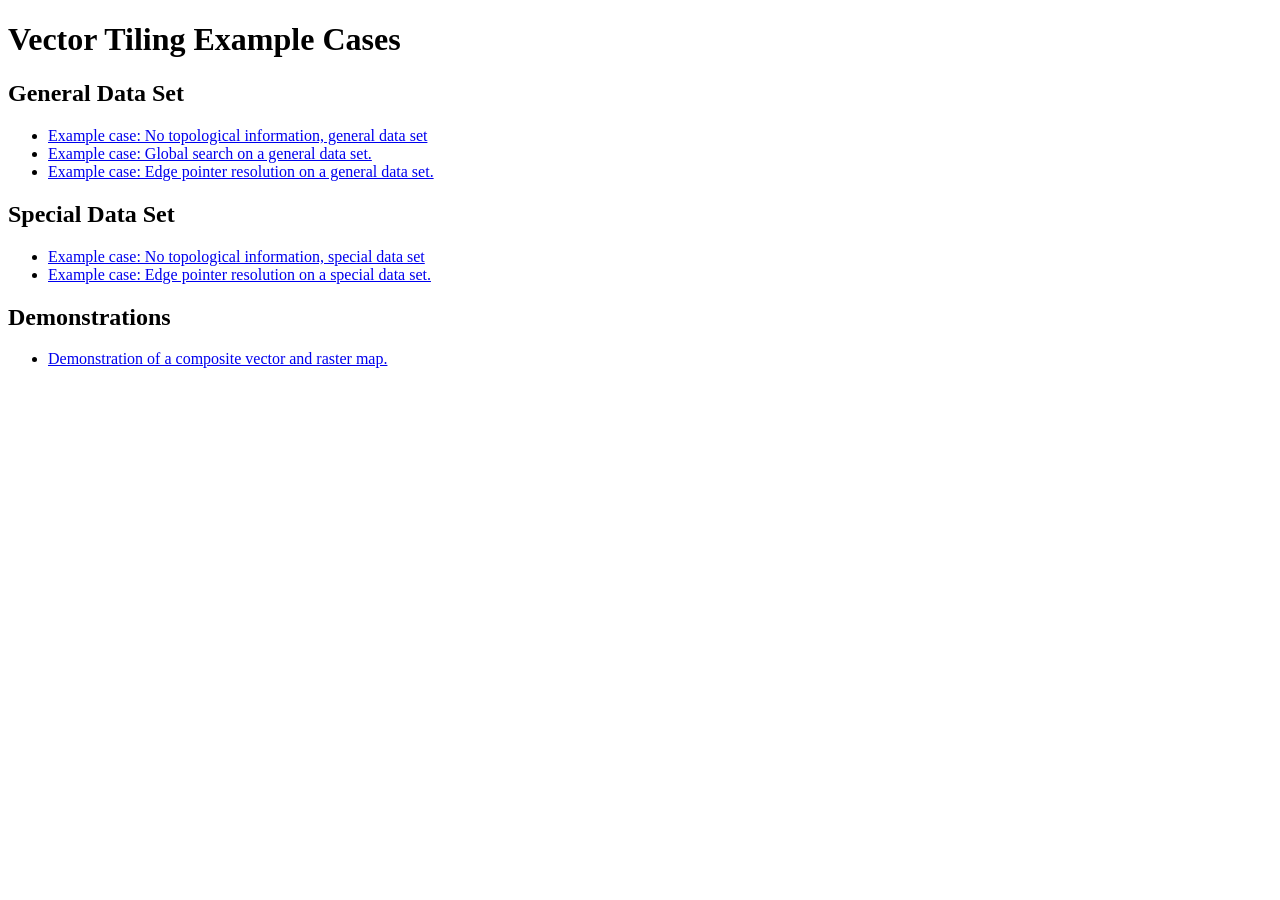
==== static/index.html @ e067bd22 "Added a composite demo (Needs N alignment bugfix)" ====
<!DOCTYPE html>
<html>
	<head>
		<title>Vector Tiling Test Cases</title>
	</head>

	<body>
    
    		<h1> Vector Tiling Example Cases</h1>
    		
    		<h2>General Data Set</h2>
    		<ul>
    			<li><a href="lacking_topology_general/index.html">Example case: No topological information, general data set</a></li>
    			<li><a href="globalsearch_general/index.html">Example case: Global search on a general data set. </a></li>
    			<li><a href="edgepointer_general/index.html">Example case: Edge pointer resolution on a general data set. </a></li>
    		</ul>
    		
    		<h2>Special Data Set</h2>
    		<ul>
    			<li><a href="lacking_topology_special/index.html">Example case: No topological information, special data set</a></li>
    			<li><a href="edgepointer_special/index.html">Example case: Edge pointer resolution on a special data set. </a></li>

    		</ul>
    		
    		<h2>Demonstrations</h2>
    		<ul>
    			<li><a href="demo_composite1/index.html">Demonstration of a composite vector and raster map. </a></li>

    		</ul>
    
	</body>
</html>
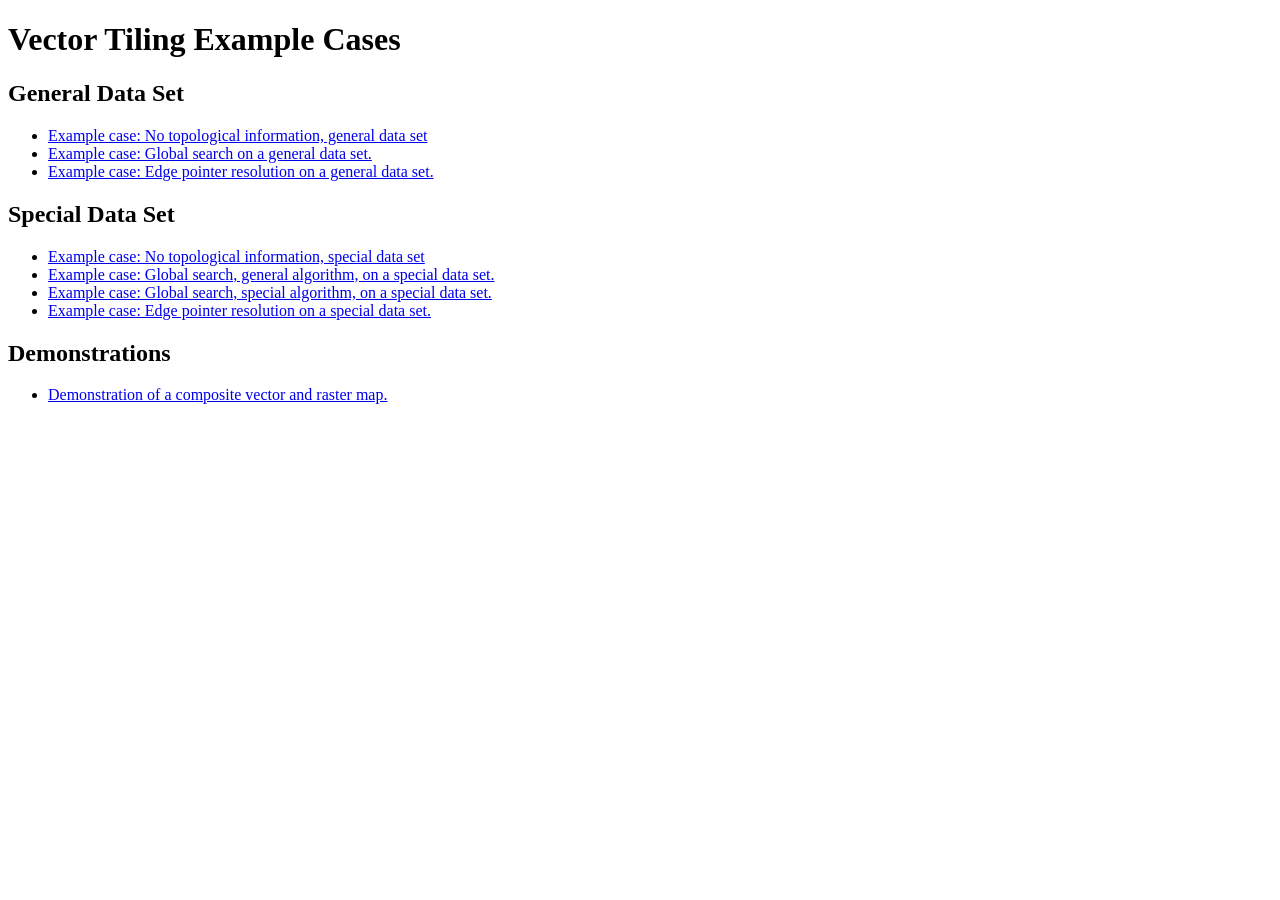
==== commit 06200351: "Added global search general alg special data ex. Also added the beginnings of a special alg special " ====
--- a/static/index.html
+++ b/static/index.html
@@ -18,7 +18,10 @@
     		<h2>Special Data Set</h2>
     		<ul>
     			<li><a href="lacking_topology_special/index.html">Example case: No topological information, special data set</a></li>
+    			<li><a href="globalsearch_special1/index.html">Example case: Global search, general algorithm, on a special data set. </a></li>
+    			<li><a href="globalsearch_special2/index.html">Example case: Global search, special algorithm, on a special data set. </a></li>
     			<li><a href="edgepointer_special/index.html">Example case: Edge pointer resolution on a special data set. </a></li>
+    			
 
     		</ul>
     		
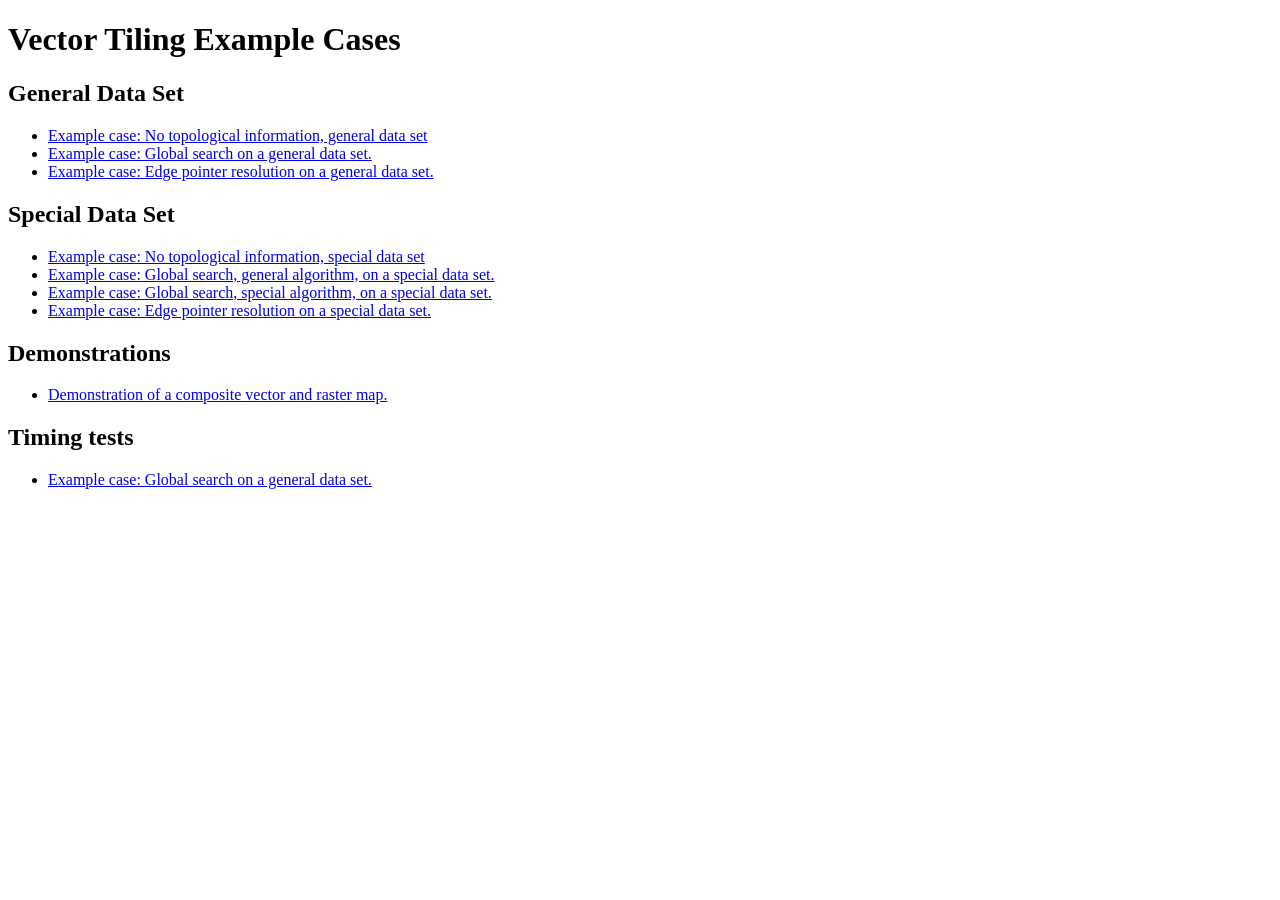
==== commit 35c9caee: "Equipped the globalsearch-gen example with timers" ====
--- a/static/index.html
+++ b/static/index.html
@@ -30,6 +30,12 @@
     			<li><a href="demo_composite1/index.html">Demonstration of a composite vector and raster map. </a></li>
 
     		</ul>
+    		
+    		<h2>Timing tests</h2>
+    		<ul>
+    			<li><a href="globalsearch_general_timed/index.html">Example case: Global search on a general data set. </a></li>
+
+    		</ul>
     
 	</body>
 </html>
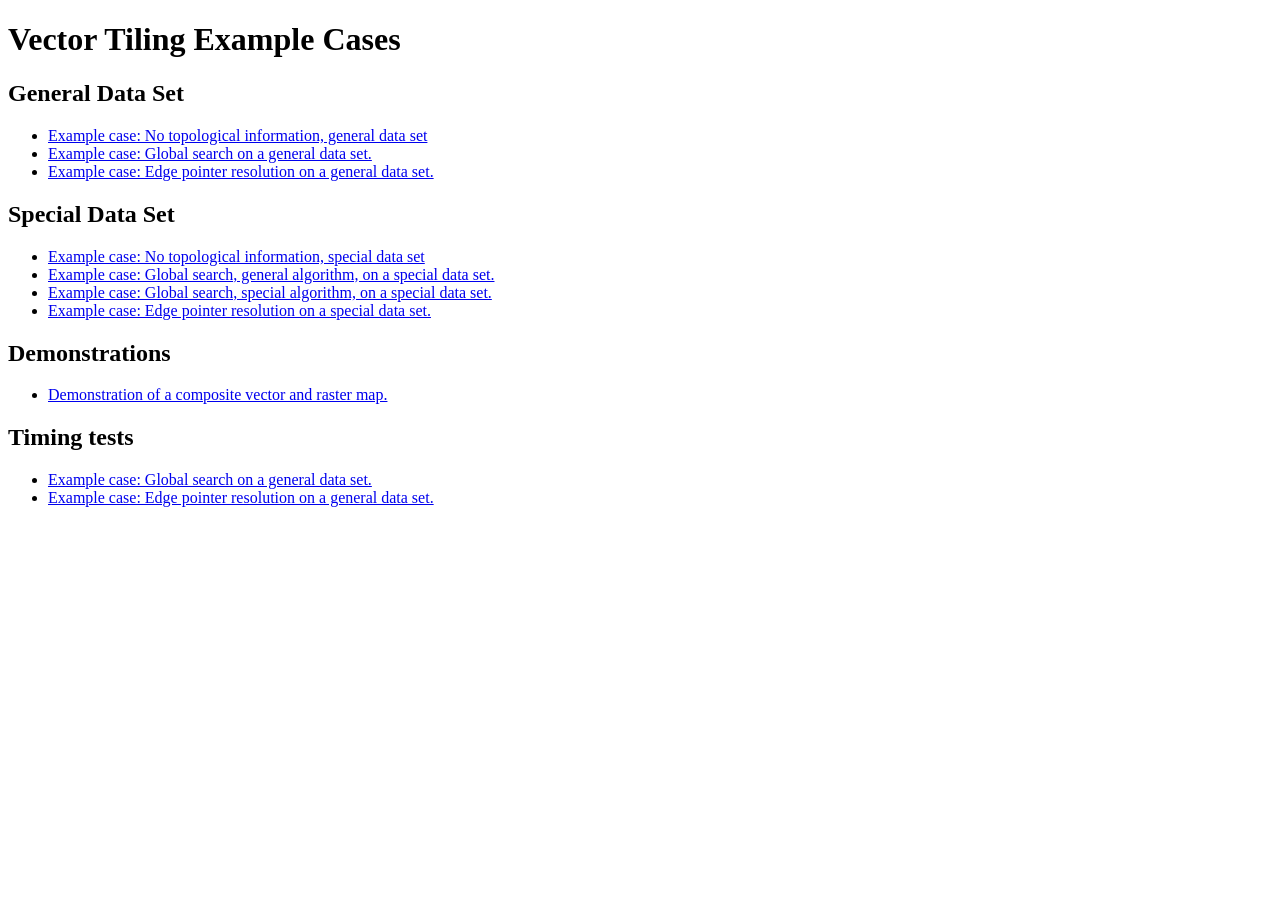
==== commit 50d332c1: "Added edgepointer_general timer test" ====
--- a/static/index.html
+++ b/static/index.html
@@ -34,6 +34,7 @@
     		<h2>Timing tests</h2>
     		<ul>
     			<li><a href="globalsearch_general_timed/index.html">Example case: Global search on a general data set. </a></li>
+    			<li><a href="edgepointer_general_timed/index.html">Example case: Edge pointer resolution on a general data set. </a></li>
 
     		</ul>
     
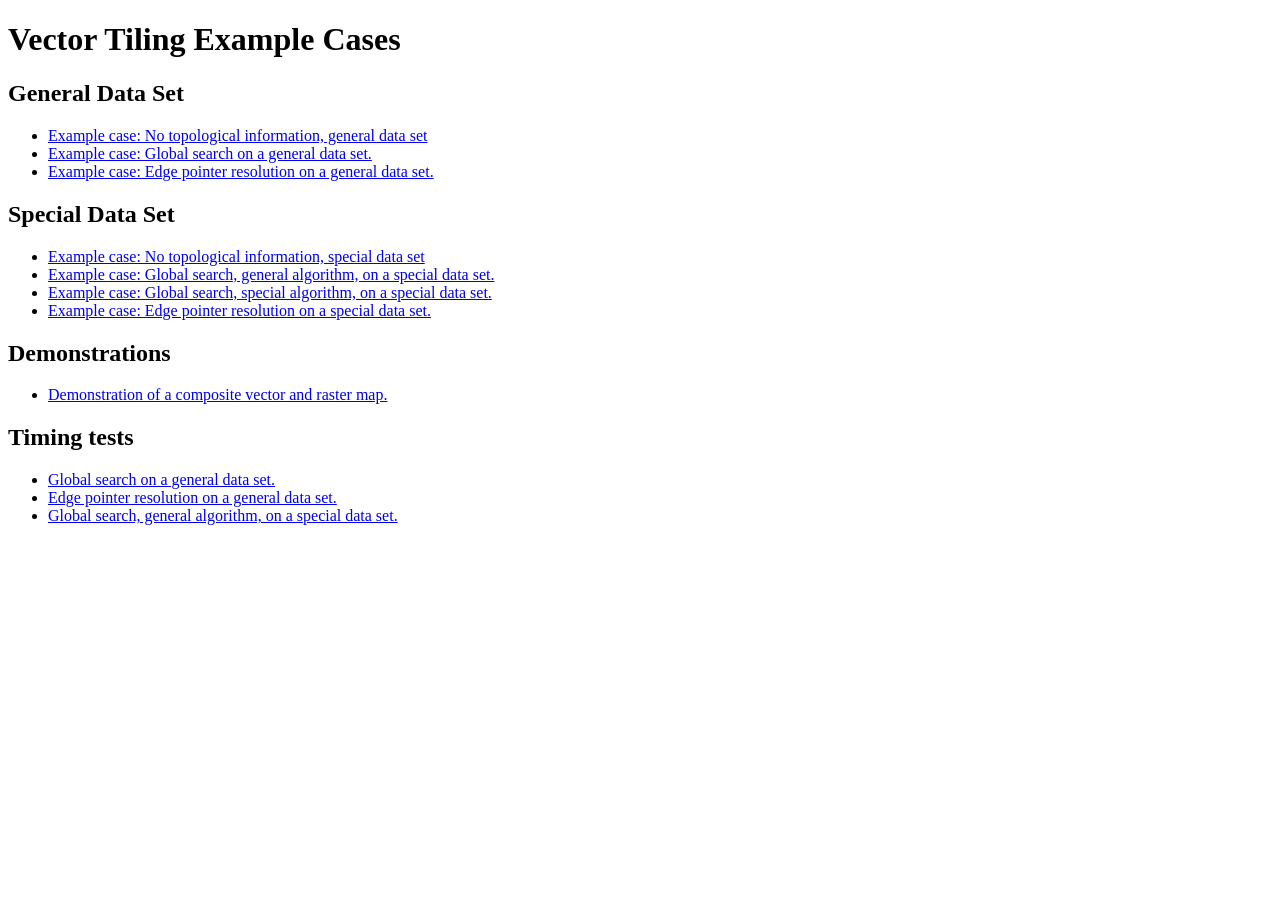
==== commit bcd985a0: "Added timer for globalsearch_specialcase_generalal" ====
--- a/static/index.html
+++ b/static/index.html
@@ -33,8 +33,9 @@
     		
     		<h2>Timing tests</h2>
     		<ul>
-    			<li><a href="globalsearch_general_timed/index.html">Example case: Global search on a general data set. </a></li>
-    			<li><a href="edgepointer_general_timed/index.html">Example case: Edge pointer resolution on a general data set. </a></li>
+    			<li><a href="globalsearch_general_timed/index.html">Global search on a general data set. </a></li>
+    			<li><a href="edgepointer_general_timed/index.html">Edge pointer resolution on a general data set. </a></li>
+    			<li><a href="globalsearch_special1_timed/index.html">Global search, general algorithm, on a special data set. </a></li>
 
     		</ul>
     
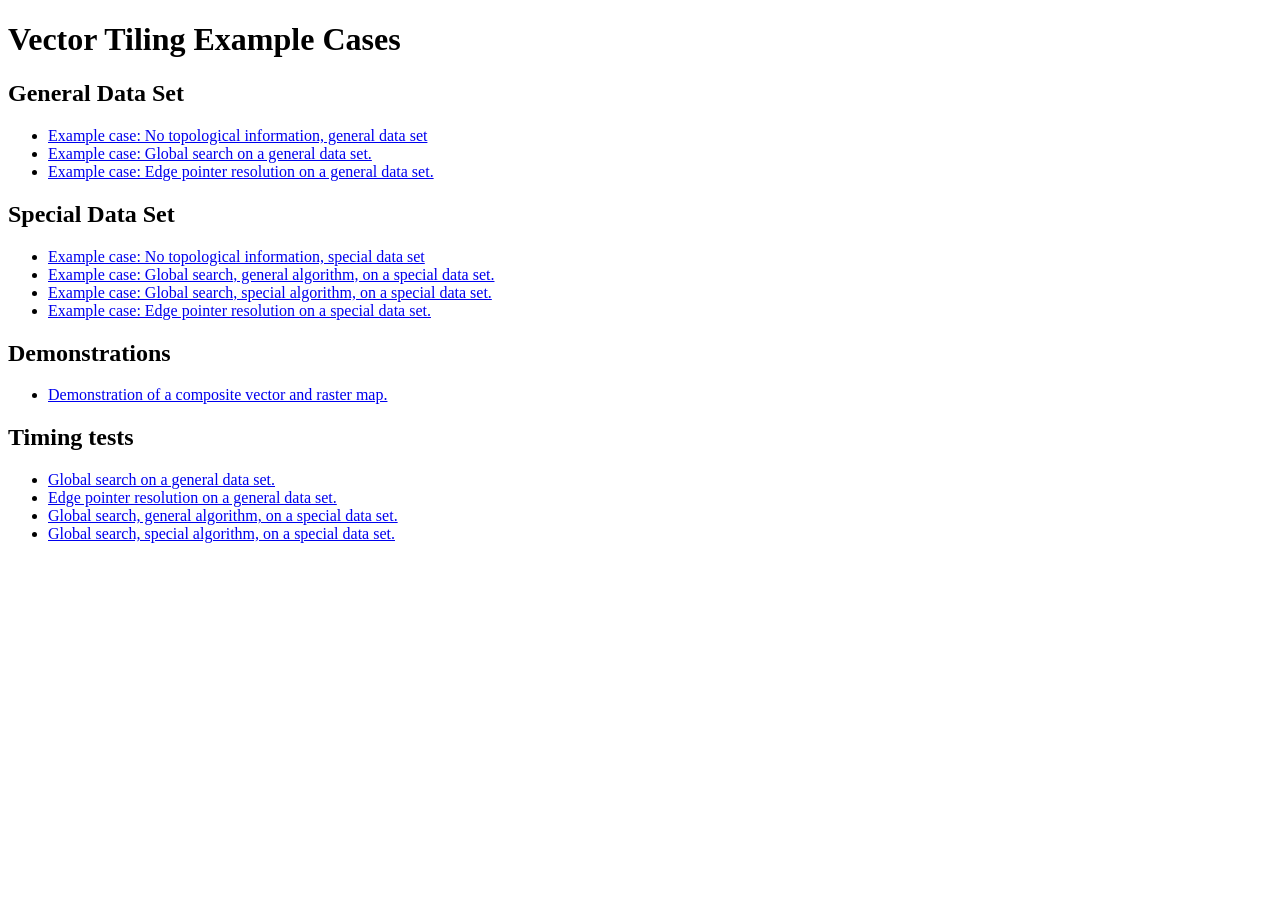
==== commit ba5bf633: "Added globalsearch_special_special timer test" ====
--- a/static/index.html
+++ b/static/index.html
@@ -36,6 +36,7 @@
     			<li><a href="globalsearch_general_timed/index.html">Global search on a general data set. </a></li>
     			<li><a href="edgepointer_general_timed/index.html">Edge pointer resolution on a general data set. </a></li>
     			<li><a href="globalsearch_special1_timed/index.html">Global search, general algorithm, on a special data set. </a></li>
+    			<li><a href="globalsearch_special2_timed/index.html">Global search, special algorithm, on a special data set. </a></li>
 
     		</ul>
     
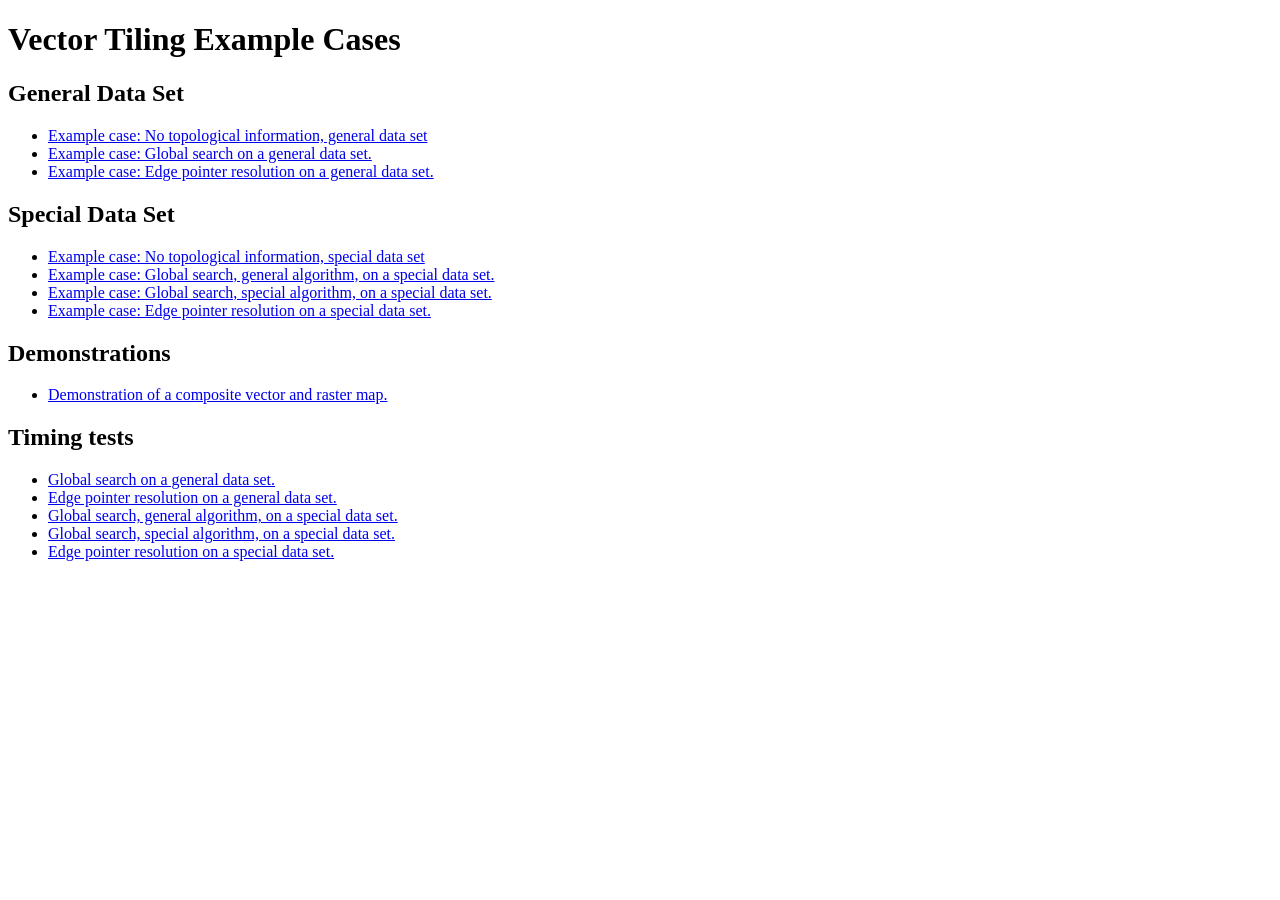
==== commit 6dd1d1ed: "Added timer test for edgenpointer, special data" ====
--- a/static/index.html
+++ b/static/index.html
@@ -37,7 +37,7 @@
     			<li><a href="edgepointer_general_timed/index.html">Edge pointer resolution on a general data set. </a></li>
     			<li><a href="globalsearch_special1_timed/index.html">Global search, general algorithm, on a special data set. </a></li>
     			<li><a href="globalsearch_special2_timed/index.html">Global search, special algorithm, on a special data set. </a></li>
-
+			<li><a href="edgepointer_special_timed/index.html">Edge pointer resolution on a special data set. </a></li>
     		</ul>
     
 	</body>
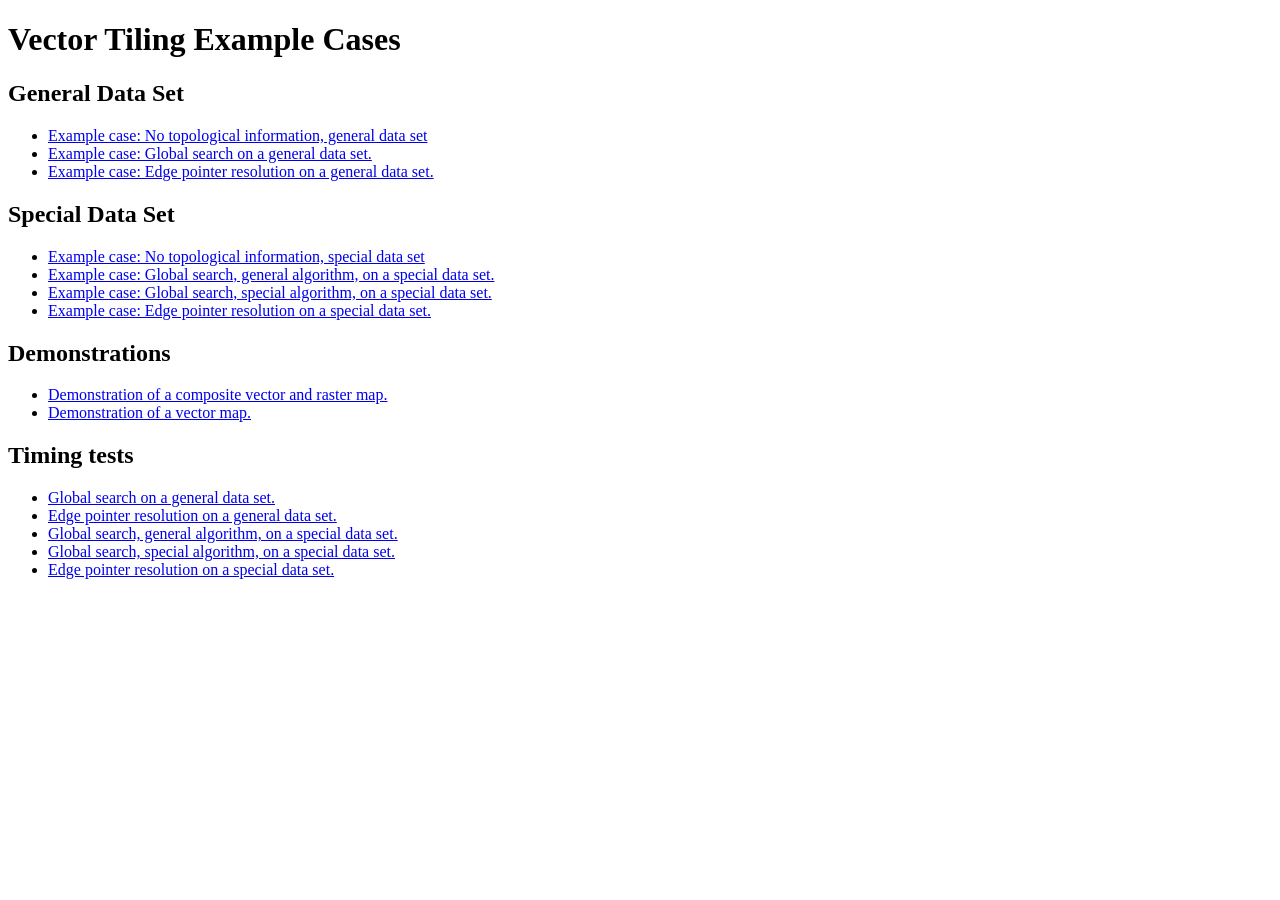
==== commit 2f55f81e: "Added a new map demo" ====
--- a/static/index.html
+++ b/static/index.html
@@ -28,6 +28,7 @@
     		<h2>Demonstrations</h2>
     		<ul>
     			<li><a href="demo_composite1/index.html">Demonstration of a composite vector and raster map. </a></li>
+    			<li><a href="demo_vector_only/index.html">Demonstration of a vector map. </a></li>
 
     		</ul>
     		
